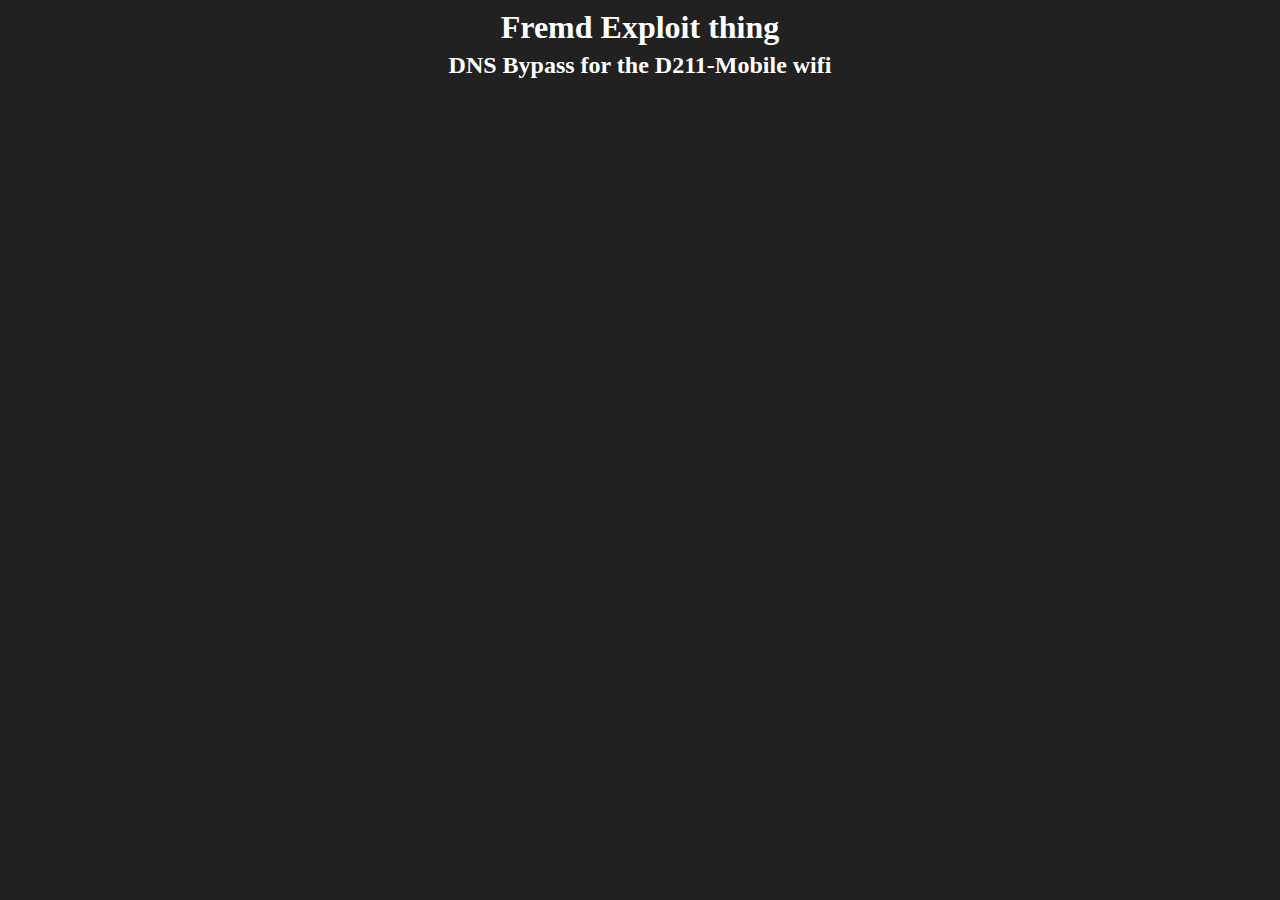
==== index.html @ d55d81d7 "stuff and things" ====
<!DOCTYPE html>
    <html lang="en">
    <head>
        <meta charset="UTF-8">
        <meta http-equiv="X-UA-Compatible" content="IE=edge">
        <meta name="viewport" content="width=device-width, initial-scale=1.0">
        <title>Exploits</title>
        <link rel="stylesheet" href="styles.css">
    </head>
    <body>
        <h1>Fremd Exploit thing</h1>
        <section>
            <h2>DNS Bypass for the D211-Mobile wifi</h2>
            
        </section>
    </body>
</html>
---- styles.css ----
/* blue is default cuz it looks nice :) */
@font-face {
    font-family: GameFont;
    src: url("OMORI_GAME2.ttf");
}

:root {
	--hue: 201;
	--bg-main: hsl(0, 0%, 13%);
	--bg-dark: hsl(0, 0%, 10%);
	--bg-light: hsl(0, 0%, 20%);
	--bg-lighter: hsl(0, 0%, 32%);
	--accent-main: hsl(var(--hue), 100%, 68%);
	--accent-dark: hsl(var(--hue), 89%, 57%);
	--accent-light: hsl(var(--hue), 97%, 75%);
	--highlight-main: hsl(0, 0%, 44%);
	--text-color: white;
	--link-color: hsl(var(--hue), 100%, 79%);
	--visit-color: hsl(var(--hue), 100%, 62%);
}

a {
	color: var(--link-color);
}
a:visited {
	color: var(--visit-color);
}

html {
	background-color: var(--bg-main);
	color: var(--text-color);
	font-family: GameFont;
	line-height: 1.4rem;
}
input,
textarea,
select,
button {
	background-color: var(--bg-light);
	color: var(--text-color);
	border: 1px solid var(--highlight-main);
	border-radius: 4px;
	font-family: Arial, Helvetica, sans-serif;
	outline: 0px none;
	transition: background 0.5s, border 0.5s, outline 0.5s;
}

input:hover,
textarea:hover,
select:hover,
button:hover,
button:focus-within {
	background-color: var(--bg-lighter);
}
input:focus-within,
textarea:focus-within,
select:focus-within,
button:active {
	transition: none;
	background-color: var(--bg-main);
	border: 1px solid var(--accent-main);
	outline: 1px solid var(--accent-main);
}

h1,
h2,
h3,
h4,
h5,
h6 {
	text-align: center;
	margin: 0.5em 0;
	margin-bottom: 0.5em;
}

tr {
	text-align: center;
}
td,
th {
	padding: 2px;
}
tr:nth-child(even) {
	background-color: var(--bg-light);
}
tr:nth-child(odd) {
	background-color: var(--bg-main);
}
table {
	width: 100%;
	background-color: var(--bg-lighter);
}

/* COLOR SCHEMES :) */

.light {
	--bg-main: hsl(var(--hue), 100%, 98%);
	--bg-dark: hsl(var(--hue), 25%, 86%);
	--bg-light: hsl(var(--hue), 25%, 89%);
	--bg-lighter: hsl(var(--hue), 25%, 91%);
	--highlight-main: hsl(0, 0%, 44%);
	--text-color: rgb(33, 33, 33);
	--link-color: hsl(var(--hue), 100%, 50%);
	--visit-color: hsl(var(--hue), 100%, 14%);
}

.red {
	--hue: 0;
}

.orange {
	--hue: 21;
}

.green {
	--hue: 135;
}

.blue {
	--hue: 201;
}

.purple {
	--hue: 275;
}

.pink {
	--hue: 302;
}

.gray,
.grey {
	--accent-main: hsl(302, 0%, 68%);
	--accent-dark: hsl(302, 0%, 57%);
	--accent-light: hsl(302, 0%, 75%);
}

.grey.light,
.gray.light {
	--bg-main: hsl(0, 0%, 98%);
	--bg-dark: hsl(0, 0%, 86%);
	--bg-light: hsl(0, 0%, 89%);
	--bg-lighter: hsl(0, 0%, 91%);
	--highlight-main: hsl(0, 0%, 44%);
	--text-color: rgb(33, 33, 33);
	--link-color: hsl(201, 100%, 50%);
	--visit-color: hsl(201, 100%, 14%);
}
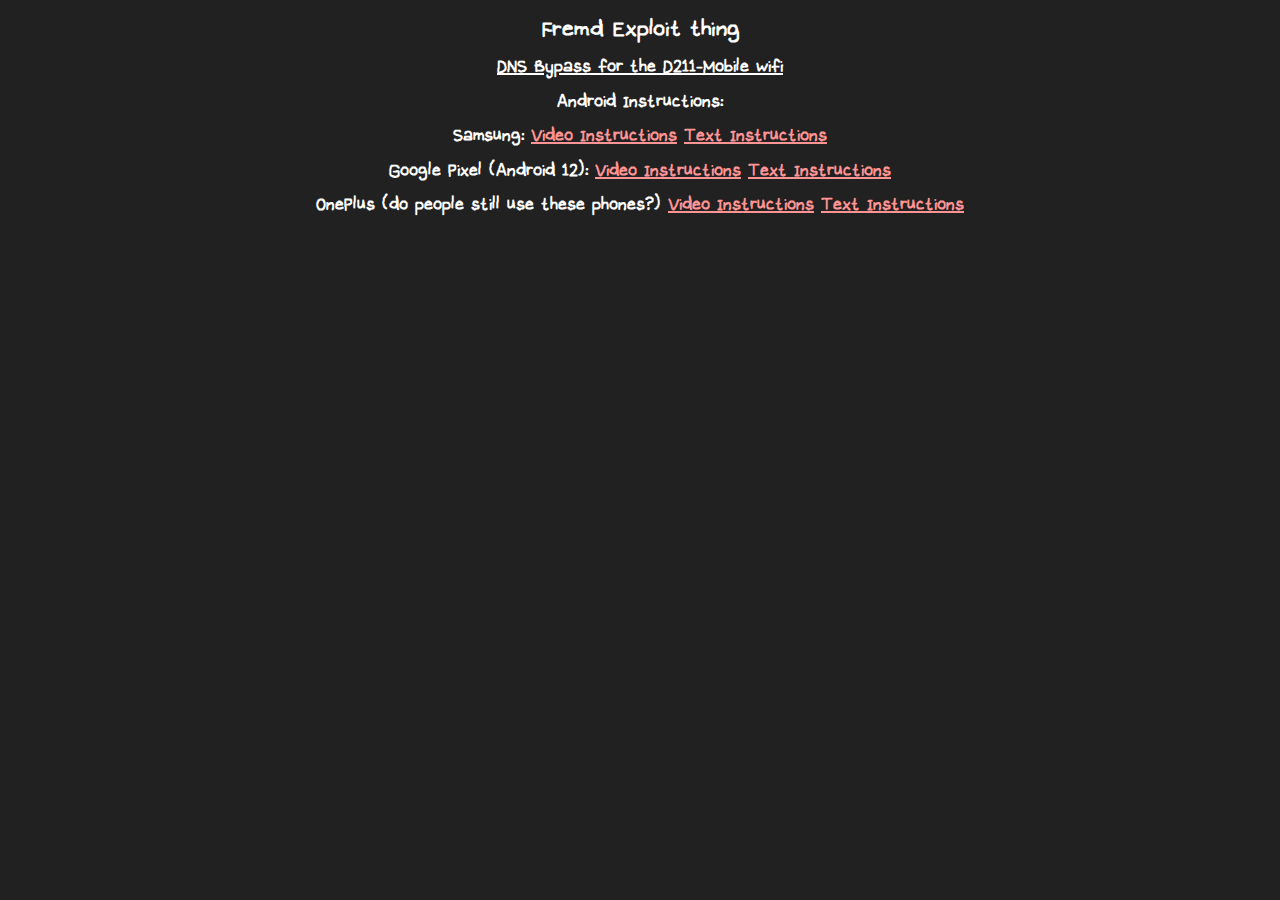
==== commit bb56215a: "progress" ====
--- a/index.html
+++ b/index.html
@@ -1,17 +1,30 @@
 <!DOCTYPE html>
-    <html lang="en">
-    <head>
-        <meta charset="UTF-8">
-        <meta http-equiv="X-UA-Compatible" content="IE=edge">
-        <meta name="viewport" content="width=device-width, initial-scale=1.0">
-        <title>Exploits</title>
-        <link rel="stylesheet" href="styles.css">
-    </head>
-    <body>
-        <h1>Fremd Exploit thing</h1>
-        <section>
-            <h2>DNS Bypass for the D211-Mobile wifi</h2>
-            
-        </section>
-    </body>
+<html lang="en" class="red">
+<head>
+    <meta charset="UTF-8">
+    <meta http-equiv="X-UA-Compatible" content="IE=edge">
+    <meta name="viewport" content="width=device-width, initial-scale=1.0">
+    <title>Exploits</title>
+    <link rel="stylesheet" href="styles.css">
+</head>
+<body>
+    <h1>Fremd Exploit thing</h1>
+    <section>
+        <h2><u>DNS Bypass for the D211-Mobile wifi</u></h2>
+        <h2>Android Instructions:</h2>
+        <h2>Samsung:
+            <a href="video-samsung.html">Video Instructions</a>
+            <a href="text-samsung.html">Text Instructions</a>
+        </h2>
+        <h2>Google Pixel (Android 12):
+            <a href="video-pixel.html">Video Instructions</a>
+            <a href="text-pixel.html">Text Instructions</a>
+        </h2>
+        <h2>OnePlus (do people still use these phones?)
+            <a href="video-oppoplus.html">Video Instructions</a>
+            <a href="text-oppoplus.html">Text Instructions</a>
+        </h2>
+
+    </section>
+</body>
 </html>